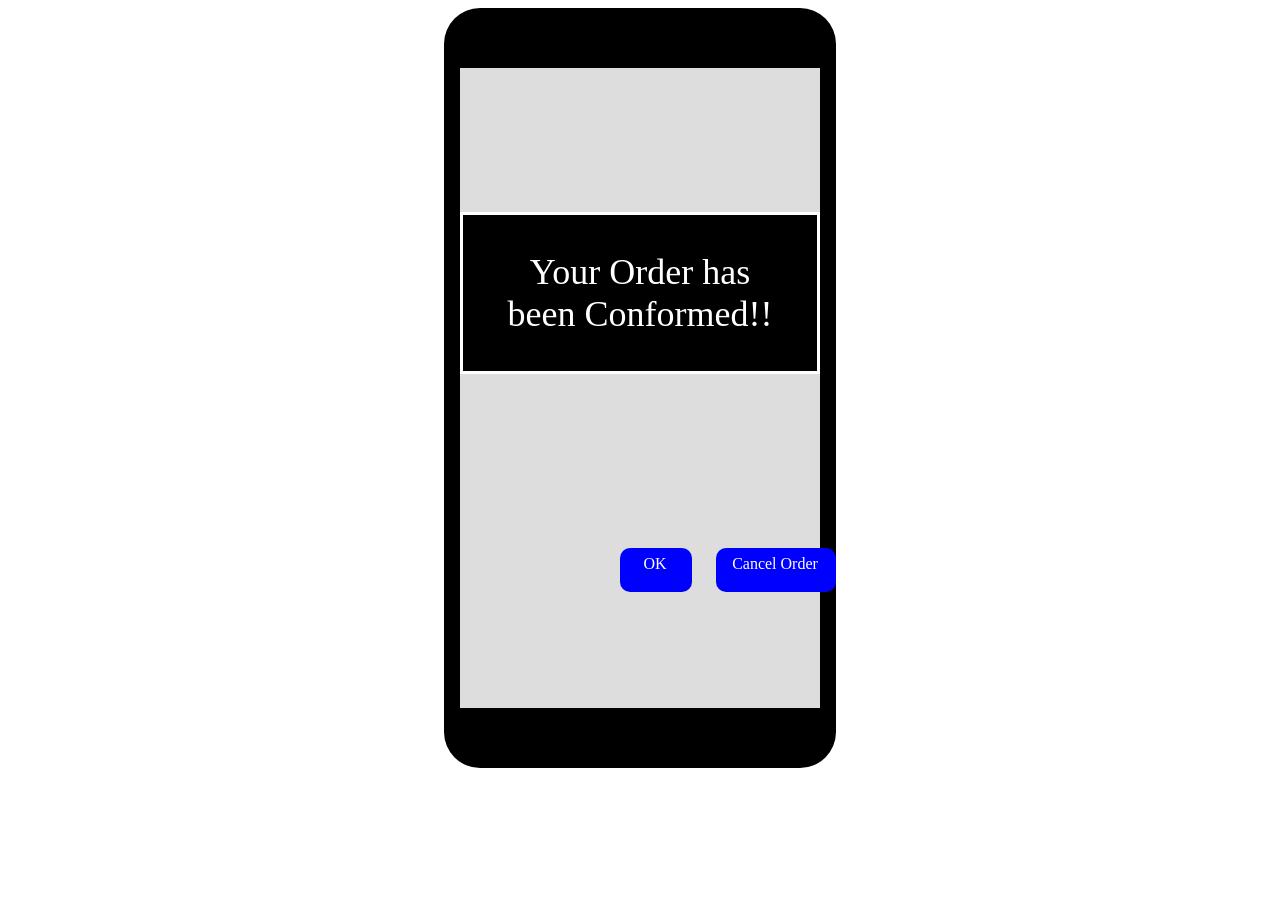
==== confirm.html @ 7437be70 "added new files" ====
<!DOCTYPE html>
<html lang="en">
<head>
<meta name="viewport" content="width=device-width, initial-scale=1">
<title>Foodmandu App</title>
<link rel="stylesheet" href="css/conformed.css">
<link rel='icon' href="pictures/icon.png" type="image/x-icon">
</head>
<body>
  <div class="smartphone">
    <div class="box">
      <dialog open> Your Order has been Conformed!!</dialog>
    </div>
    <a href="foodbank.html" type="button" class="button1">OK</a>
    <a href="cancel.html" type="button" class="button2">Cancel Order</a>
  </div>
</body>
</html>
---- css/conformed.css ----
@import "smartphone.css";
dialog{
  max-height: 23em;
  max-width: 20em;
  background-color: black;
  color: #fff;
  margin-top: 4em;
  text-align: center;
  font-size: 36px;
}
.button1{
  height: 2em;
  width: 4em;
  margin: 30em 0em 0 10em;
  background-color: blue;
  color: #fff;
  border-radius: 10px;
  position: absolute;
  padding: 7px 5px 5px 3px;
  text-align: center;
}
.button2{
  height: 2em;
  width: 7em;
  margin: 30em 0em 0 16em;
  background-color: blue;
  color: #fff;
  border-radius: 10px;
  position: absolute;
  padding: 7px 5px 5px 3px;
  text-align: center;
}
a:link{
  text-decoration: none;
}
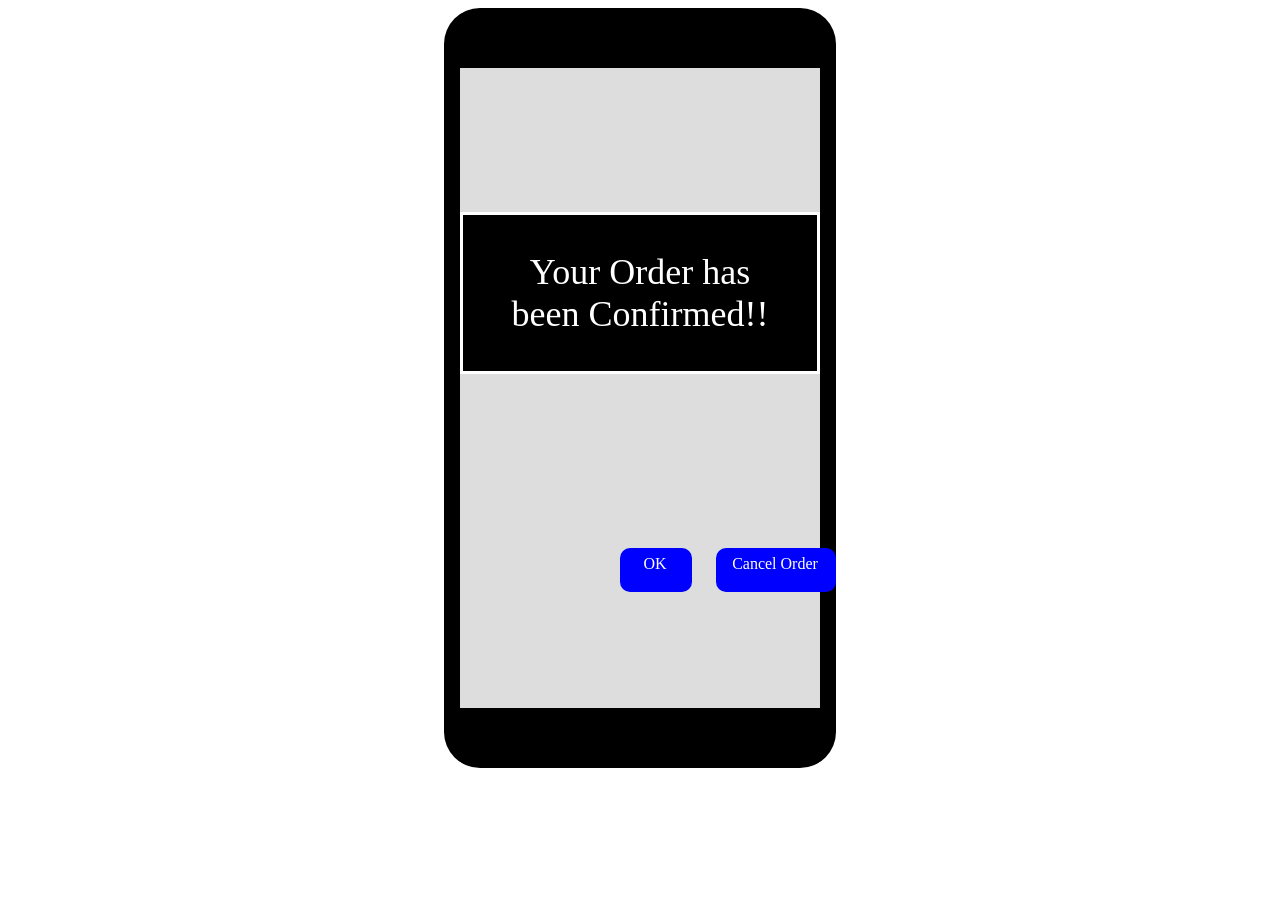
==== commit d0c093ed: "Update confirm.html" ====
--- a/confirm.html
+++ b/confirm.html
@@ -9,7 +9,7 @@
 <body>
   <div class="smartphone">
     <div class="box">
-      <dialog open> Your Order has been Conformed!!</dialog>
+      <dialog open> Your Order has been Confirmed!!</dialog>
     </div>
     <a href="foodbank.html" type="button" class="button1">OK</a>
     <a href="cancel.html" type="button" class="button2">Cancel Order</a>
